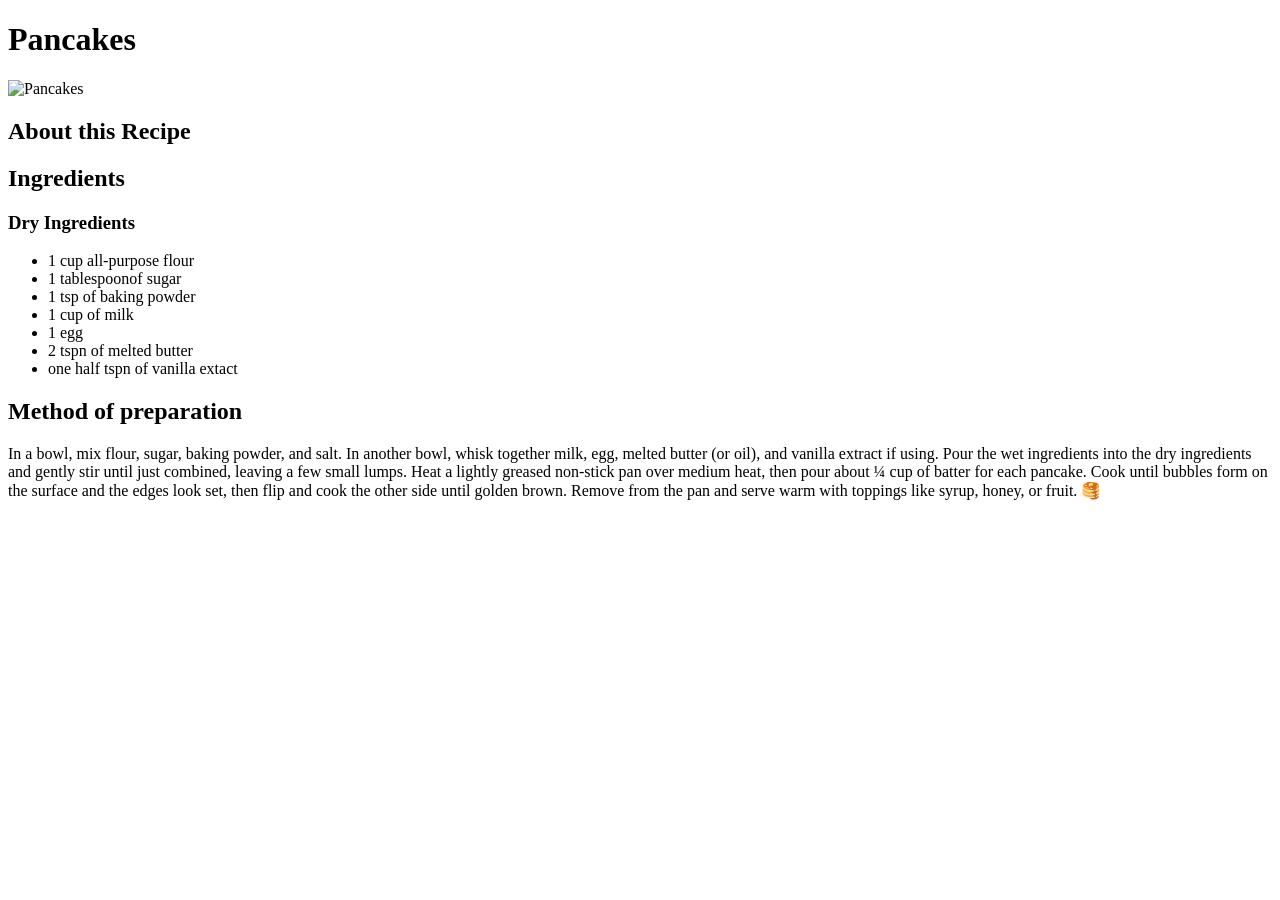
==== categories/breakfast.html @ 5ba5ca77 "breakfast.html" ====
<!DOCTYPE html>
<html lang="en">
<head>
    <meta charset="UTF-8">
    <meta name="viewport" content="width=device-width, initial-scale=1.0">
    <title>Breakfast </title> </title>
</head>
<body>
<h1>Pancakes</h1>
<img src="https://plus.unsplash.com/premium_photo-1663854478296-dd00b6257021?q=80&w=387&auto=format&fit=crop&ixlib=rb-4.1.0&ixid=M3wxMjA3fDB8MHxwaG90by1wYWdlfHx8fGVufDB8fHx8fA%3D%3D" alt="Pancakes" width="500" height="400">
<section id="recipe-description">
  <h2>About this Recipe</h2>
  <p>
   <section id="ingredients">
        <h2>Ingredients</h2>
        <h3>Dry Ingredients</h3>
        <ul>
            <li>1 cup all-purpose flour</li>
            <li>1 tablespoonof sugar</li>
            <li>1 tsp of baking powder</li>
            <li>1 cup of milk </li>
            <li>1 egg</li>
            <li>2 tspn of melted butter</li>
            <li>one half tspn of vanilla extact</li>
        </ul>   
    </section>
    <sectionid="method">
        <h2>Method of preparation</h2>
        <p>
        In a bowl, mix flour, sugar, baking powder, and salt. In another bowl, whisk together milk, egg, melted butter (or oil), and vanilla extract if using. Pour the wet ingredients into the dry ingredients and gently stir until just combined, leaving a few small lumps. Heat a lightly greased non-stick pan over medium heat, then pour about ¼ cup of batter for each pancake. Cook until bubbles form on the surface and the edges look set, then flip and cook the other side until golden brown. Remove from the pan and serve warm with toppings like syrup, honey, or fruit. 🥞
        </p>
    </sectionid>

</section>
</body>
</html>
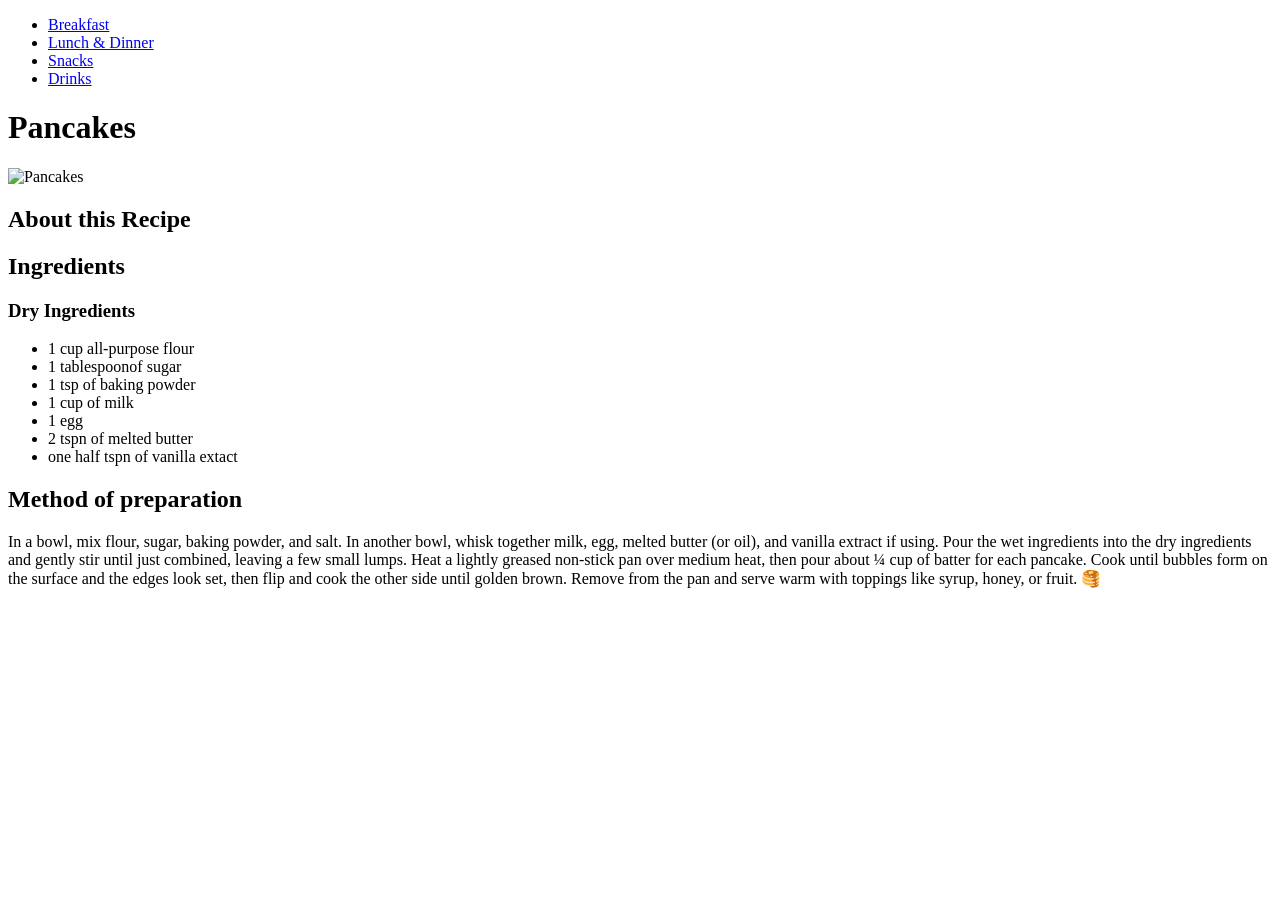
==== commit fe394cb3: "combine all files" ====
--- a/categories/breakfast.html
+++ b/categories/breakfast.html
@@ -6,6 +6,12 @@
     <title>Breakfast </title> </title>
 </head>
 <body>
+    <ul>
+        <li><a href="breakfast.html">Breakfast</a></li>
+        <li><a href="lunch-super.html">Lunch & Dinner</a></li>
+        <li><a href="snacks.html">Snacks</a></li>
+        <li><a href="drinks.html">Drinks</a></li>
+    </ul>
 <h1>Pancakes</h1>
 <img src="https://plus.unsplash.com/premium_photo-1663854478296-dd00b6257021?q=80&w=387&auto=format&fit=crop&ixlib=rb-4.1.0&ixid=M3wxMjA3fDB8MHxwaG90by1wYWdlfHx8fGVufDB8fHx8fA%3D%3D" alt="Pancakes" width="500" height="400">
 <section id="recipe-description">
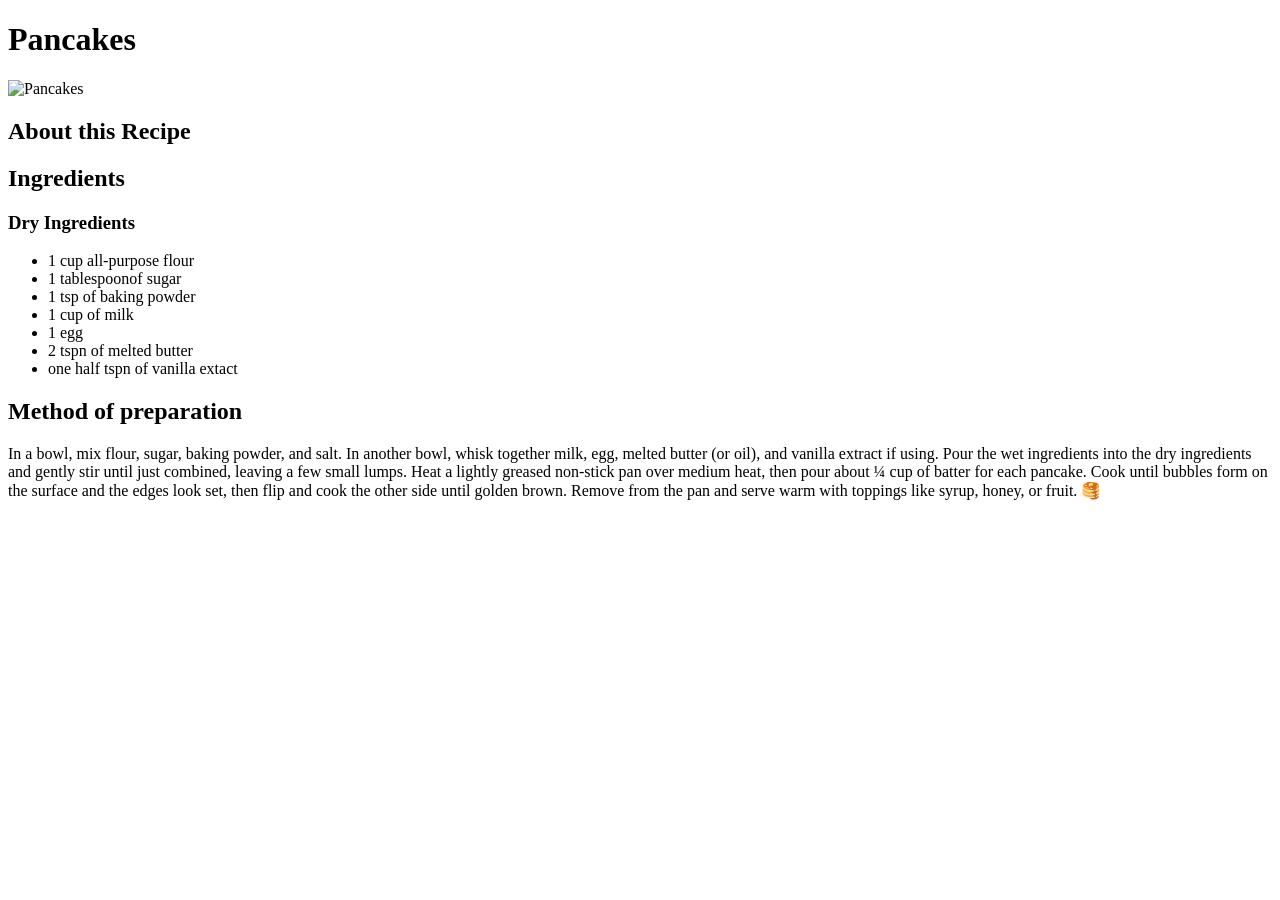
==== commit 96b6ef89: "breakfast.html" ====
--- a/categories/breakfast.html
+++ b/categories/breakfast.html
@@ -6,12 +6,6 @@
     <title>Breakfast </title> </title>
 </head>
 <body>
-    <ul>
-        <li><a href="breakfast.html">Breakfast</a></li>
-        <li><a href="lunch-super.html">Lunch & Dinner</a></li>
-        <li><a href="snacks.html">Snacks</a></li>
-        <li><a href="drinks.html">Drinks</a></li>
-    </ul>
 <h1>Pancakes</h1>
 <img src="https://plus.unsplash.com/premium_photo-1663854478296-dd00b6257021?q=80&w=387&auto=format&fit=crop&ixlib=rb-4.1.0&ixid=M3wxMjA3fDB8MHxwaG90by1wYWdlfHx8fGVufDB8fHx8fA%3D%3D" alt="Pancakes" width="500" height="400">
 <section id="recipe-description">
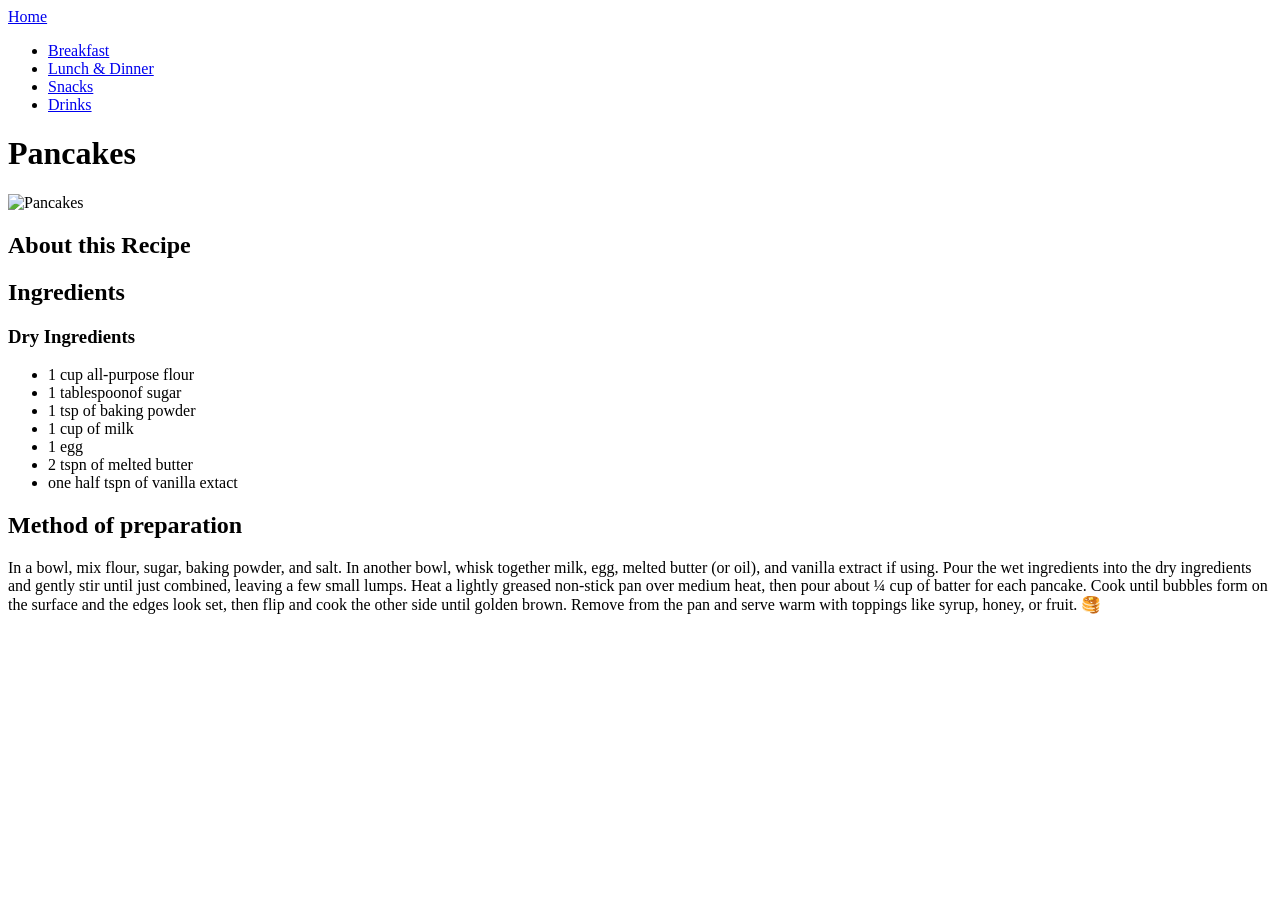
==== commit 0acc2740: "update files" ====
--- a/categories/breakfast.html
+++ b/categories/breakfast.html
@@ -6,6 +6,13 @@
     <title>Breakfast </title> </title>
 </head>
 <body>
+    <a href="http://127.0.0.1:5500/index.html">Home</a>
+    <ul>
+        <li><a href="http://127.0.0.1:5500/categories/breakfast.html">Breakfast</a></li>
+        <li><a href="http://127.0.0.1:5500/categories/lunch-super.html">Lunch & Dinner</a></li>
+        <li><a href="http://127.0.0.1:5500/categories/snacks.html">Snacks</a></li>
+        <li><a href="http://127.0.0.1:5500/categories/drinks.html">Drinks</a></li>
+    </ul>
 <h1>Pancakes</h1>
 <img src="https://plus.unsplash.com/premium_photo-1663854478296-dd00b6257021?q=80&w=387&auto=format&fit=crop&ixlib=rb-4.1.0&ixid=M3wxMjA3fDB8MHxwaG90by1wYWdlfHx8fGVufDB8fHx8fA%3D%3D" alt="Pancakes" width="500" height="400">
 <section id="recipe-description">
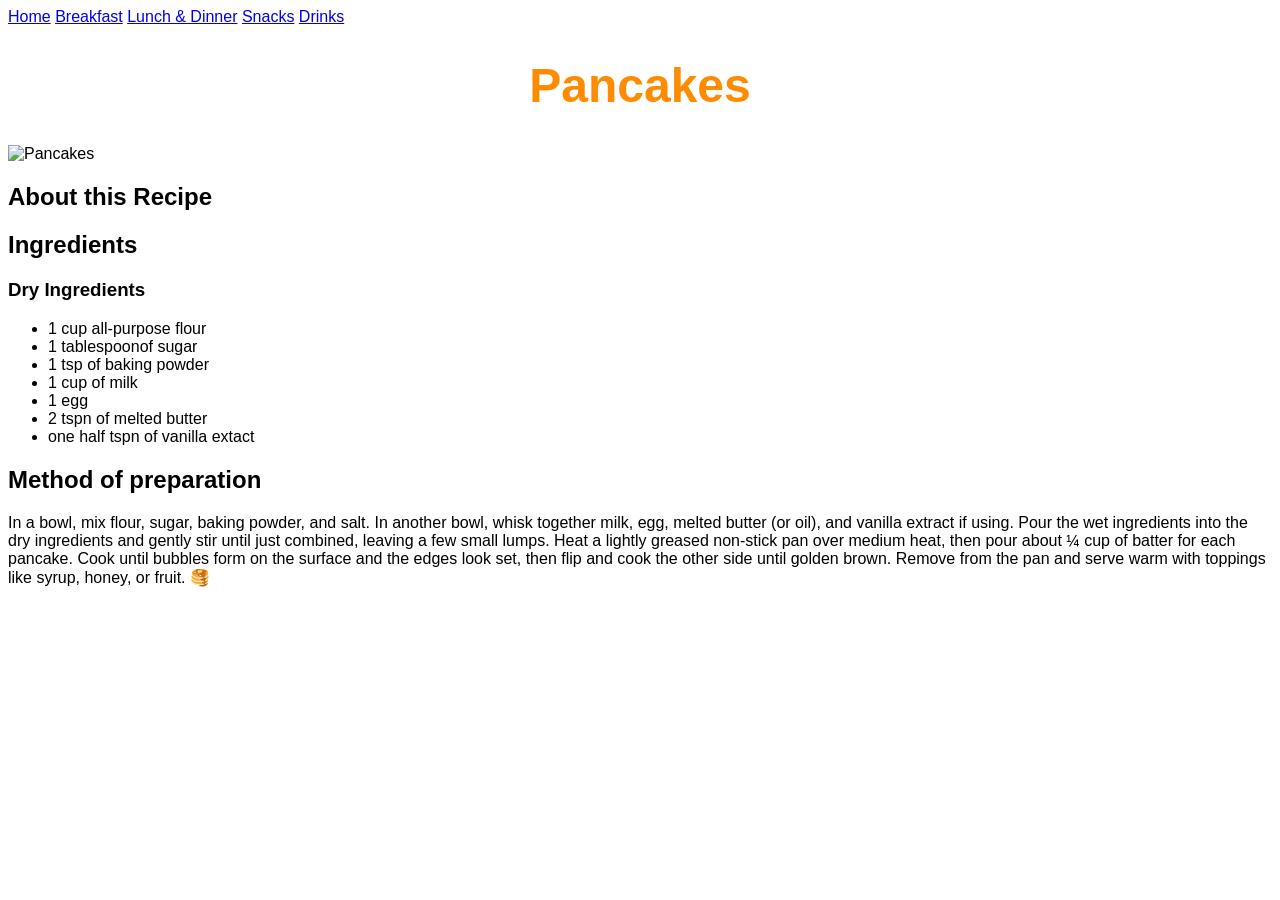
==== commit d08c01f7: "Add CSS styling for body and buttons on Cookify website" ====
--- a/categories/breakfast.html
+++ b/categories/breakfast.html
@@ -4,15 +4,16 @@
     <meta charset="UTF-8">
     <meta name="viewport" content="width=device-width, initial-scale=1.0">
     <title>Breakfast </title> </title>
+    <link rel="stylesheet" href="../css/style.css">
 </head>
 <body>
-    <a href="http://127.0.0.1:5500/index.html">Home</a>
-    <ul>
-        <li><a href="http://127.0.0.1:5500/categories/breakfast.html">Breakfast</a></li>
-        <li><a href="http://127.0.0.1:5500/categories/lunch-super.html">Lunch & Dinner</a></li>
-        <li><a href="http://127.0.0.1:5500/categories/snacks.html">Snacks</a></li>
-        <li><a href="http://127.0.0.1:5500/categories/drinks.html">Drinks</a></li>
-    </ul>
+    <a href="../index.html">Home</a>
+    
+        <a href="breakfast.html">Breakfast</a>
+        <a href="lunch-super.html">Lunch & Dinner</a>
+        <a href="snacks.html">Snacks</a>
+        <a href="drinks.html">Drinks</a>
+    
 <h1>Pancakes</h1>
 <img src="https://plus.unsplash.com/premium_photo-1663854478296-dd00b6257021?q=80&w=387&auto=format&fit=crop&ixlib=rb-4.1.0&ixid=M3wxMjA3fDB8MHxwaG90by1wYWdlfHx8fGVufDB8fHx8fA%3D%3D" alt="Pancakes" width="500" height="400">
 <section id="recipe-description">
--- a/css/style.css
+++ b/css/style.css
@@ -0,0 +1,29 @@
+h1 {
+    display: flex;
+    justify-content: center;
+    align-items: center;
+    font-size: 48px;
+    color: darkorange
+}
+body {
+    
+    font-family: 'Roboto', sans-serif;
+    font-size: 16px;
+    color:black ;
+    background-image:url('https://plus.unsplash.com/premium_photo-1661964442277-72c9f8d536bd?q=80&w=728&auto=format&fit=crop&ixlib=rb-4.1.0&ixid=M3wxMjA3fDB8MHxwaG90by1wYWdlfHx8fGVufDB8fHx8fA%3D%3D');
+    background-repeat: no-repeat;
+    background-size: cover;
+    
+}
+button {
+    background-color: darksalmon;
+    color: rgb(126, 16, 141);
+    border: none;
+    padding: 10px 20px;
+    font-size: 16px;
+    cursor: pointer;
+    border-radius: 5px;
+
+}
+
+
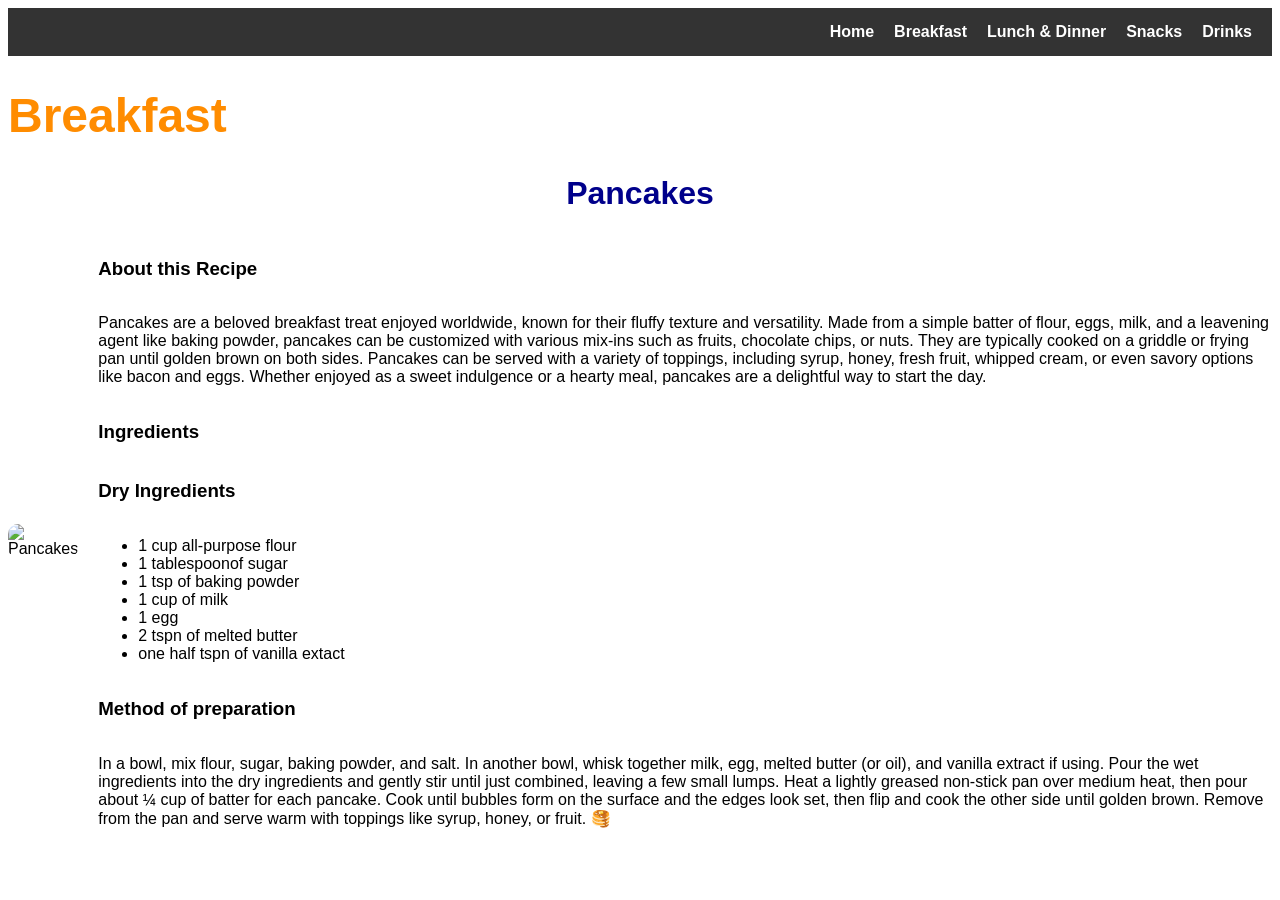
==== commit e3102db3: "edit images stylingand layout in css" ====
--- a/categories/breakfast.html
+++ b/categories/breakfast.html
@@ -7,20 +7,30 @@
     <link rel="stylesheet" href="../css/style.css">
 </head>
 <body>
+    <nav class="navbar">
+        <div class="nav-links">
     <a href="../index.html">Home</a>
     
         <a href="breakfast.html">Breakfast</a>
         <a href="lunch-super.html">Lunch & Dinner</a>
         <a href="snacks.html">Snacks</a>
         <a href="drinks.html">Drinks</a>
+    </div>
+    </nav>
     
-<h1>Pancakes</h1>
+<h1>Breakfast</h1>
+<h2>Pancakes</h2>
+<section class="recipe">
+    <div class="recipe-img">
 <img src="https://plus.unsplash.com/premium_photo-1663854478296-dd00b6257021?q=80&w=387&auto=format&fit=crop&ixlib=rb-4.1.0&ixid=M3wxMjA3fDB8MHxwaG90by1wYWdlfHx8fGVufDB8fHx8fA%3D%3D" alt="Pancakes" width="500" height="400">
-<section id="recipe-description">
-  <h2>About this Recipe</h2>
-  <p>
-   <section id="ingredients">
-        <h2>Ingredients</h2>
+</div>
+<div class="content">
+
+  <h3>About this Recipe</h3>
+        <p>
+            Pancakes are a beloved breakfast treat enjoyed worldwide, known for their fluffy texture and versatility. Made from a simple batter of flour, eggs, milk, and a leavening agent like baking powder, pancakes can be customized with various mix-ins such as fruits, chocolate chips, or nuts. They are typically cooked on a griddle or frying pan until golden brown on both sides. Pancakes can be served with a variety of toppings, including syrup, honey, fresh fruit, whipped cream, or even savory options like bacon and eggs. Whether enjoyed as a sweet indulgence or a hearty meal, pancakes are a delightful way to start the day.</p>
+   
+        <h3>Ingredients</h3>
         <h3>Dry Ingredients</h3>
         <ul>
             <li>1 cup all-purpose flour</li>
@@ -31,14 +41,15 @@
             <li>2 tspn of melted butter</li>
             <li>one half tspn of vanilla extact</li>
         </ul>   
-    </section>
-    <sectionid="method">
-        <h2>Method of preparation</h2>
+    
+        <h3>Method of preparation</h3>
         <p>
         In a bowl, mix flour, sugar, baking powder, and salt. In another bowl, whisk together milk, egg, melted butter (or oil), and vanilla extract if using. Pour the wet ingredients into the dry ingredients and gently stir until just combined, leaving a few small lumps. Heat a lightly greased non-stick pan over medium heat, then pour about ¼ cup of batter for each pancake. Cook until bubbles form on the surface and the edges look set, then flip and cook the other side until golden brown. Remove from the pan and serve warm with toppings like syrup, honey, or fruit. 🥞
         </p>
-    </sectionid>
+        </div>
+        </section>
+    
 
-</section>
+
 </body>
 </html>
--- a/css/style.css
+++ b/css/style.css
@@ -1,9 +1,24 @@
 h1 {
+    display: flex;
+    justify-content: left;
+    align-items: center;
+    font-size: 48px;
+    color: darkorange
+}
+h2 {
     display: flex;
     justify-content: center;
     align-items: center;
-    font-size: 48px;
-    color: darkorange
+    font-size: 32px;
+    color: darkblue
+}
+.h2 {
+    display: flex;
+    justify-content: center;
+    align-items: center;
+    font-size: 24px;
+    color:black;
+    font-style : garamond;
 }
 body {
     
@@ -16,14 +31,64 @@
     
 }
 button {
-    background-color: darksalmon;
-    color: rgb(126, 16, 141);
+    background-color: grey;
+    color: blue;
     border: none;
     padding: 10px 20px;
     font-size: 16px;
     cursor: pointer;
     border-radius: 5px;
+    
 
+}
+.categories-container {
+    display: flex;
+    flex-direction: row;   
+    gap: 20px;             
+    flex-wrap: wrap;       
+    justify-content: center;
+}
+img {
+  border-radius: 10px;
+}
+section {
+  display: flex;
+  flex-direction: column;   
+  align-items: center;      
+}
+.navbar {
+    display: flex;
+    justify-content: space-between; /* logo left, links right */
+    align-items: center;
+    background-color: #333;
+    padding: 15px 20px;
 }
 
 
+
+.nav-links {
+    margin-left: auto;
+    display: flex;
+    gap: 20px; /* space between links */
+}
+
+.nav-links a {
+    color: white;
+    text-decoration: none;
+    font-weight: bold;
+}
+
+.nav-links a:hover {
+    color: orange;
+}
+.recipe {
+    display: flex;   
+    flex-direction: row;       
+    gap: 20px;
+}
+
+
+.content {
+    display: flex;
+    flex-direction: column;
+}
